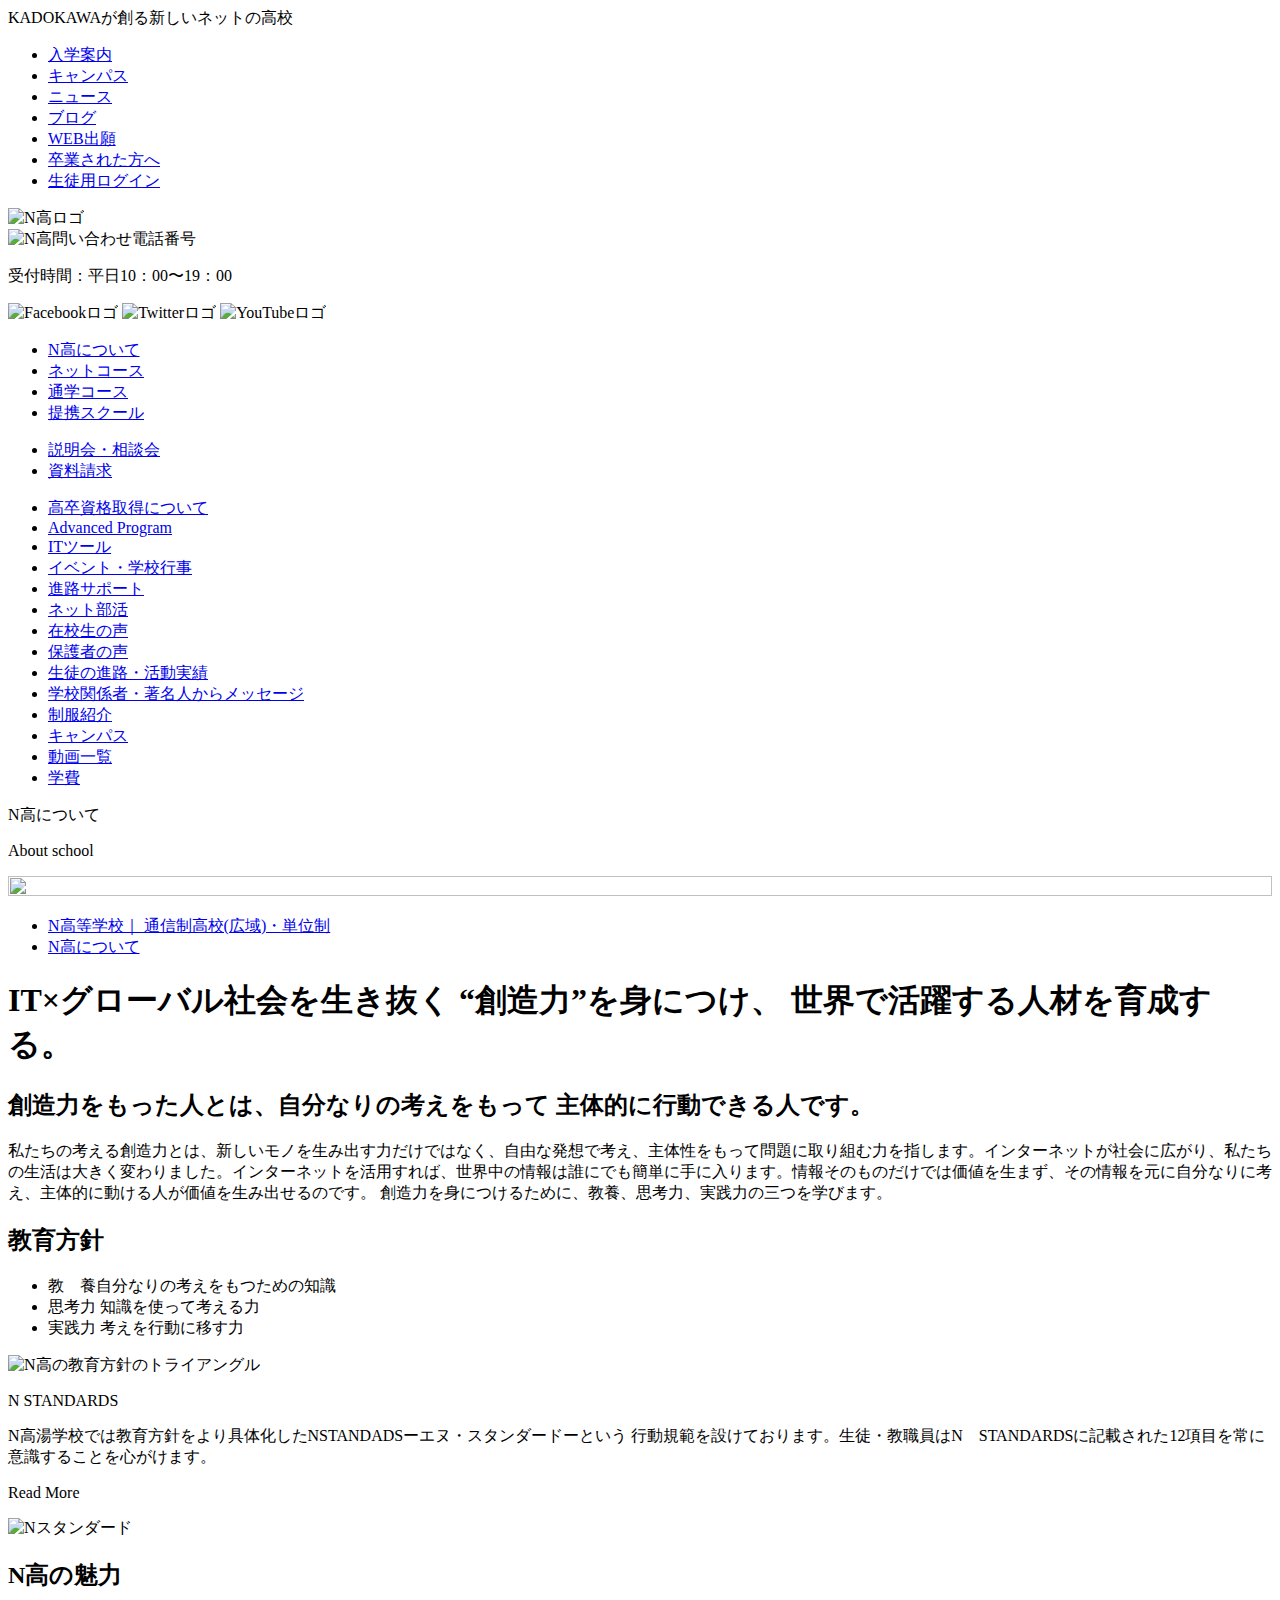
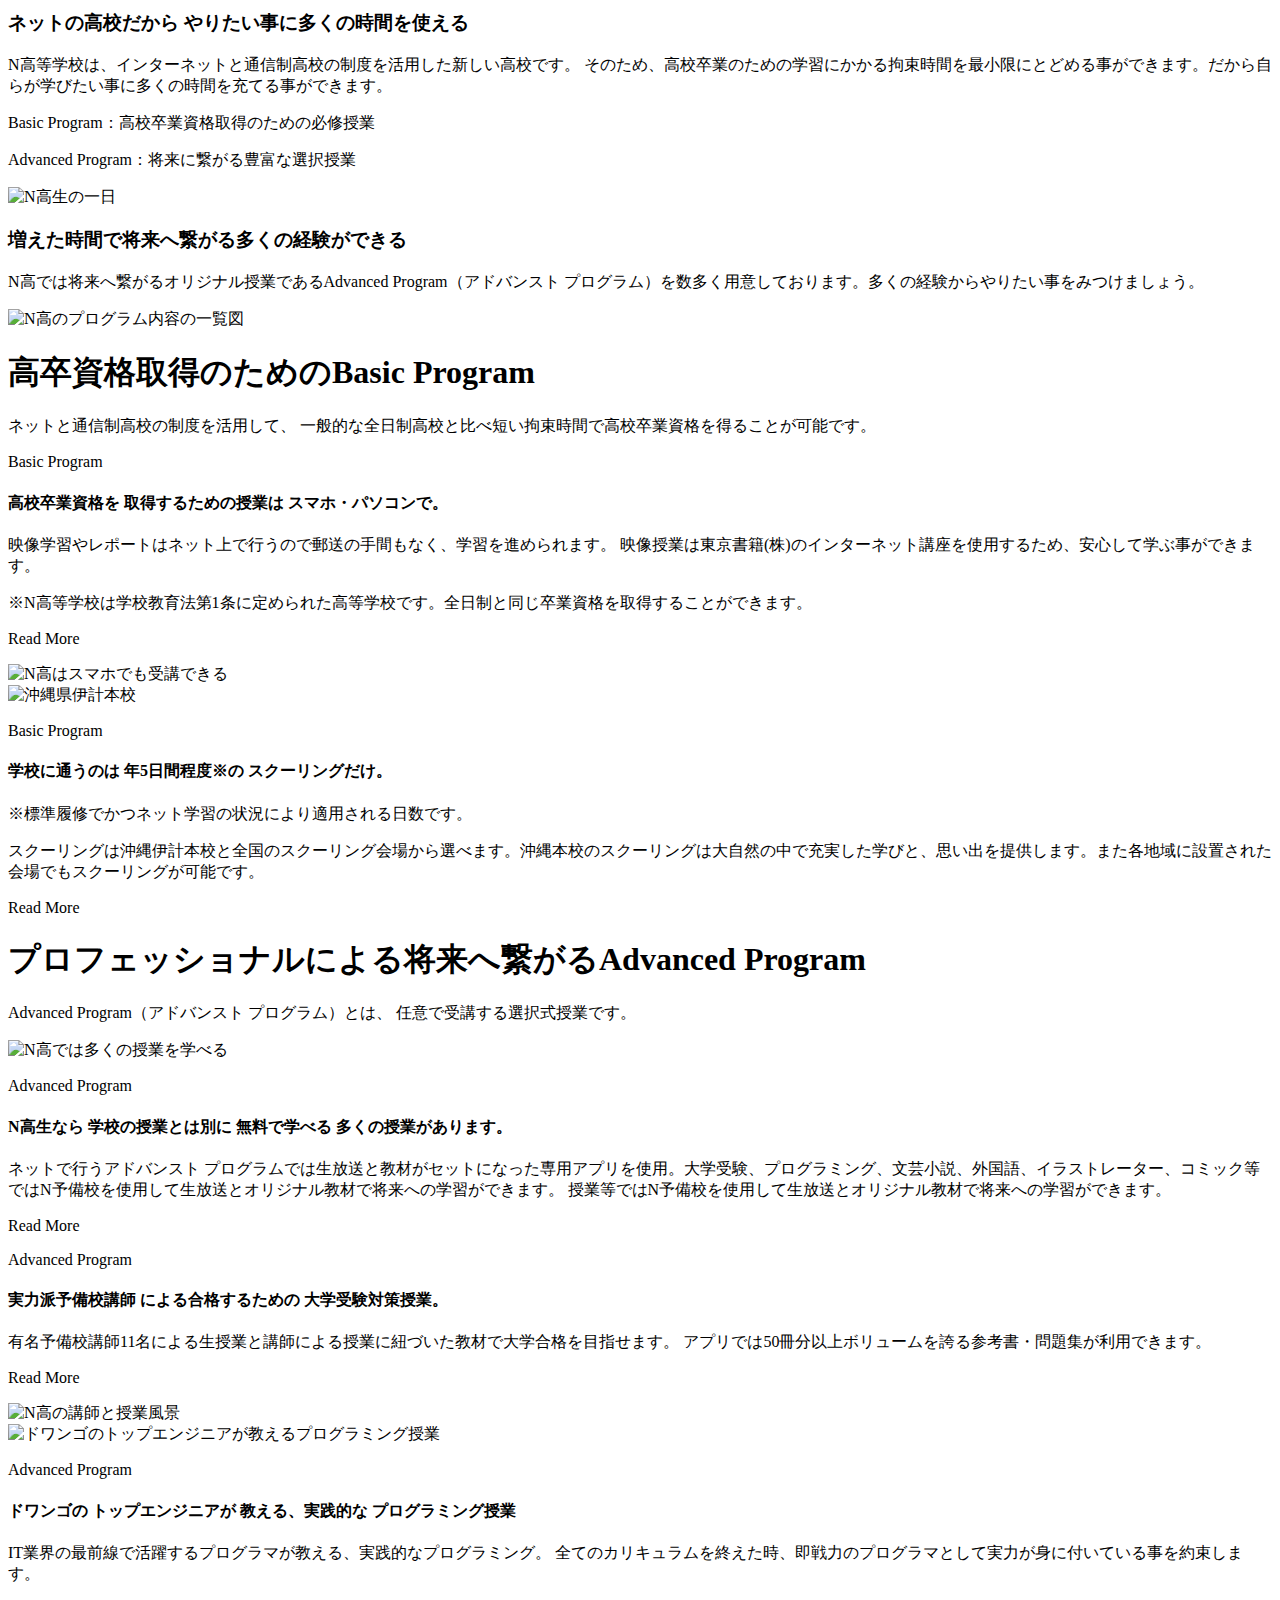
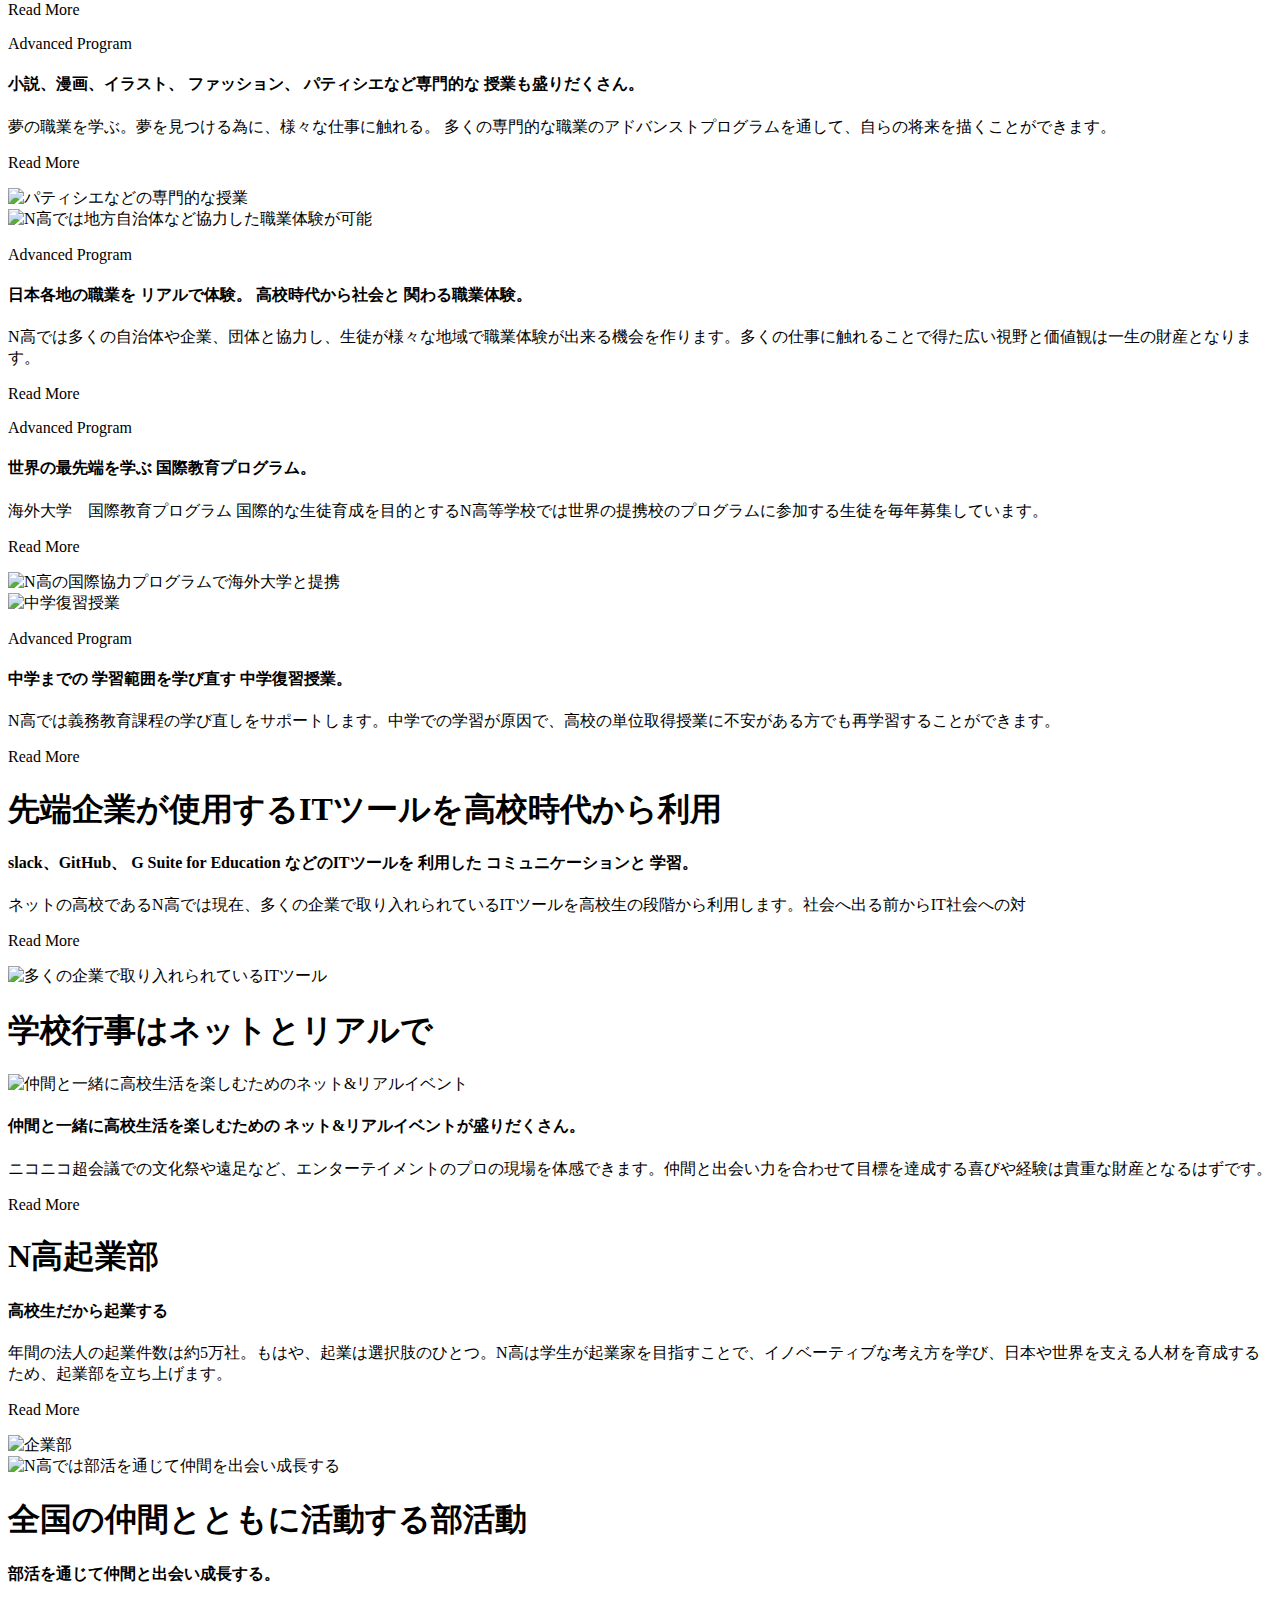
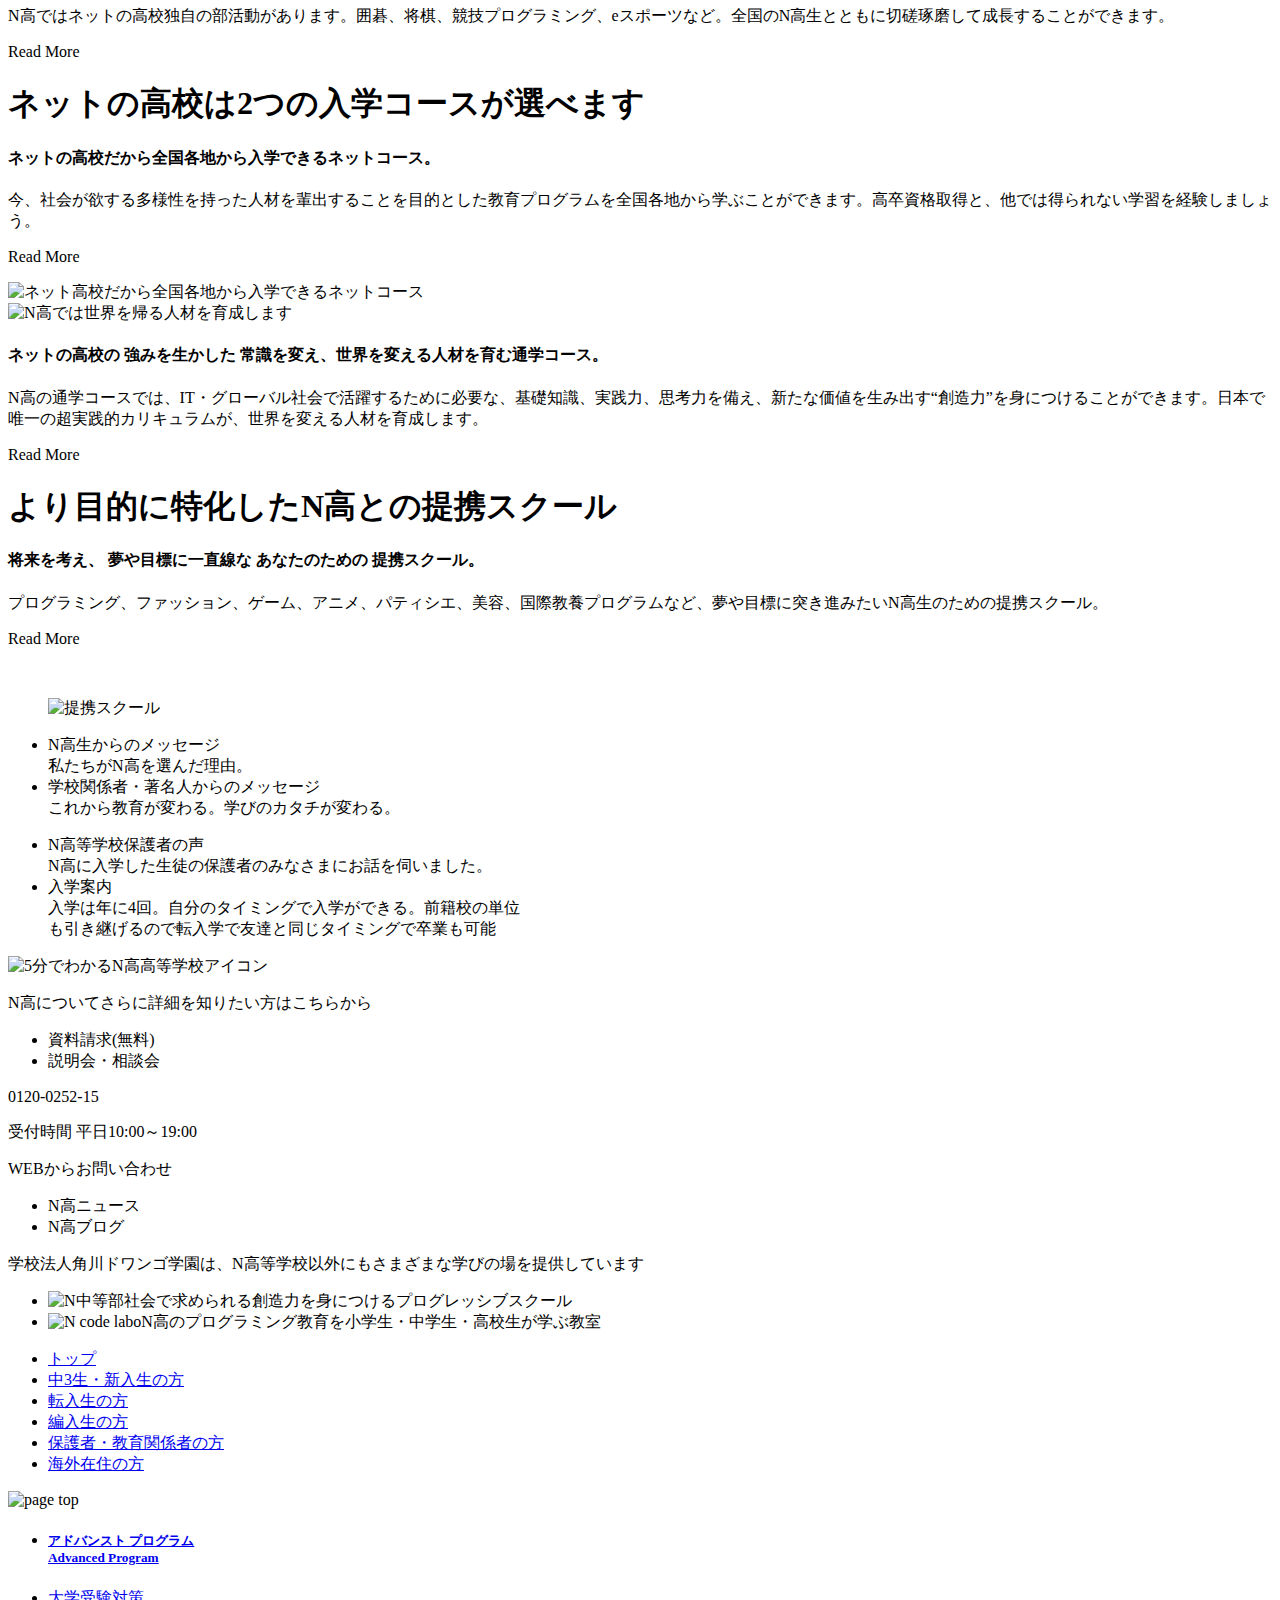
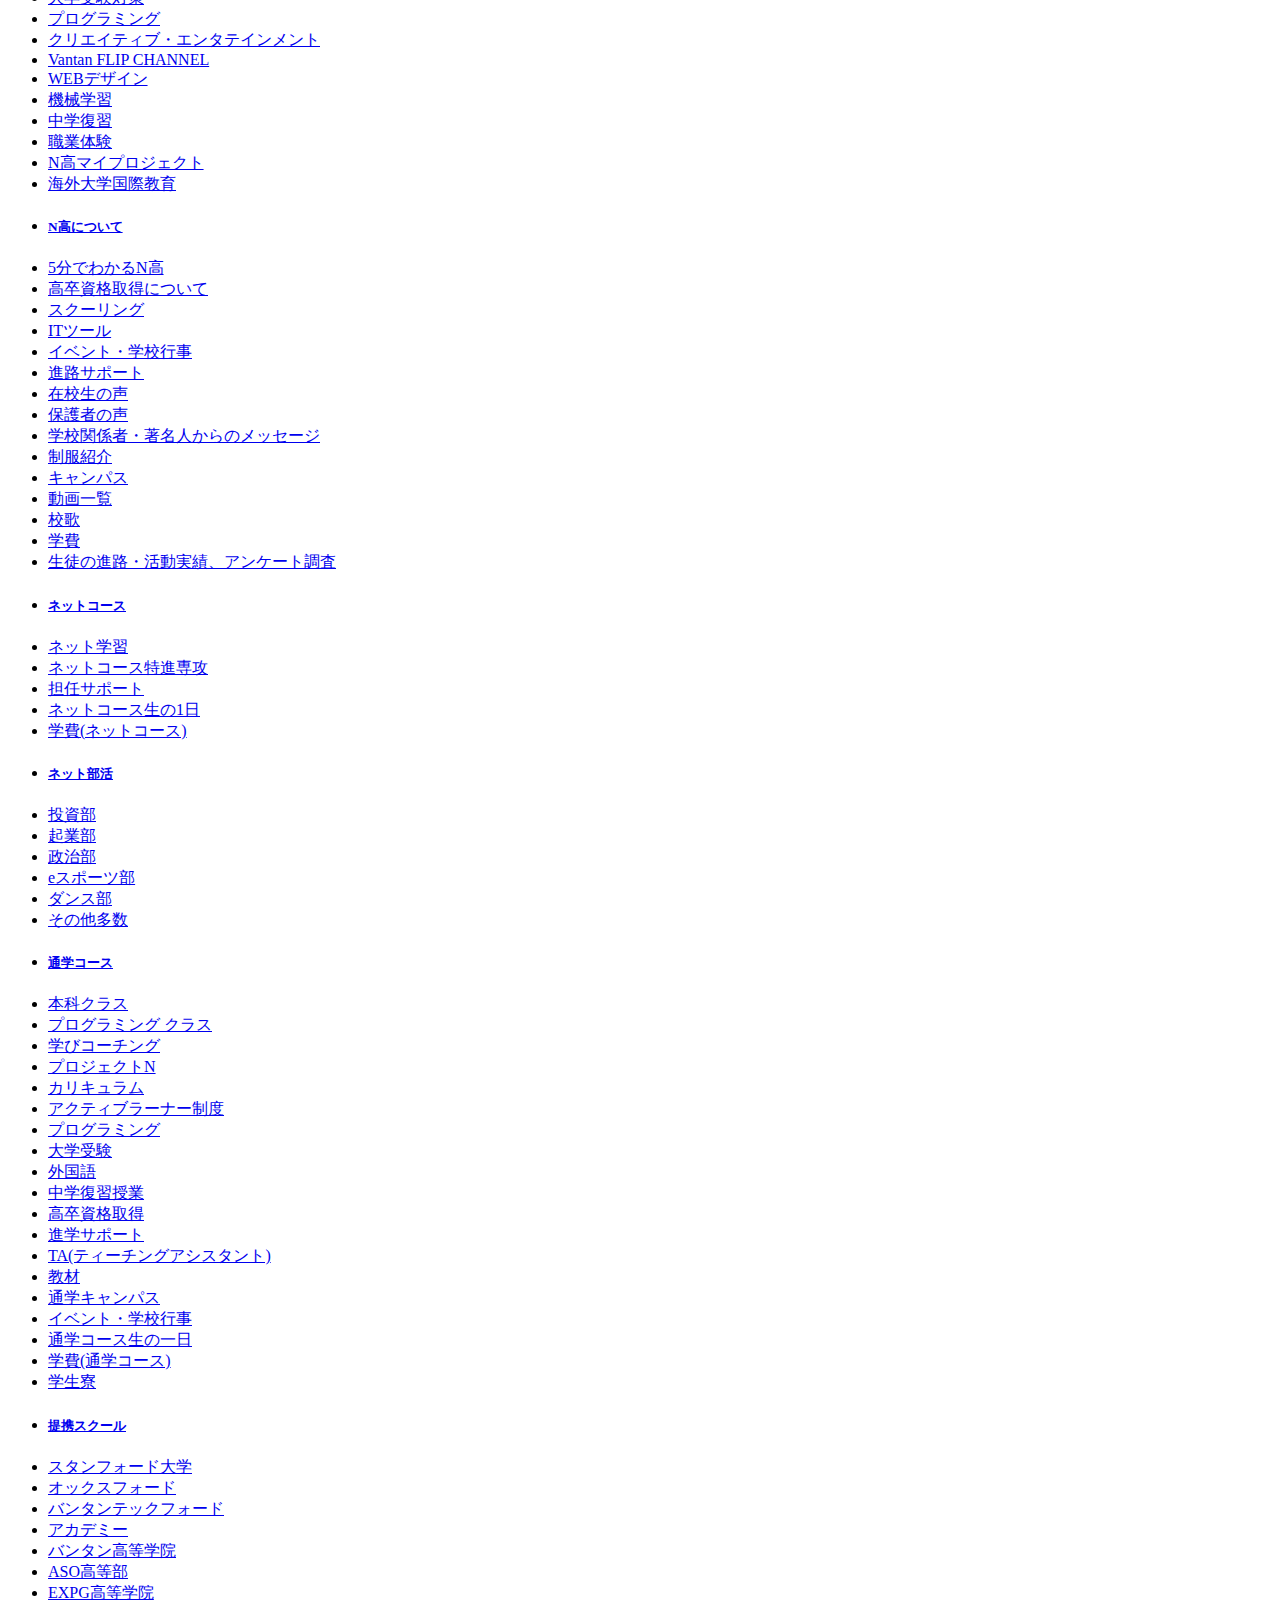
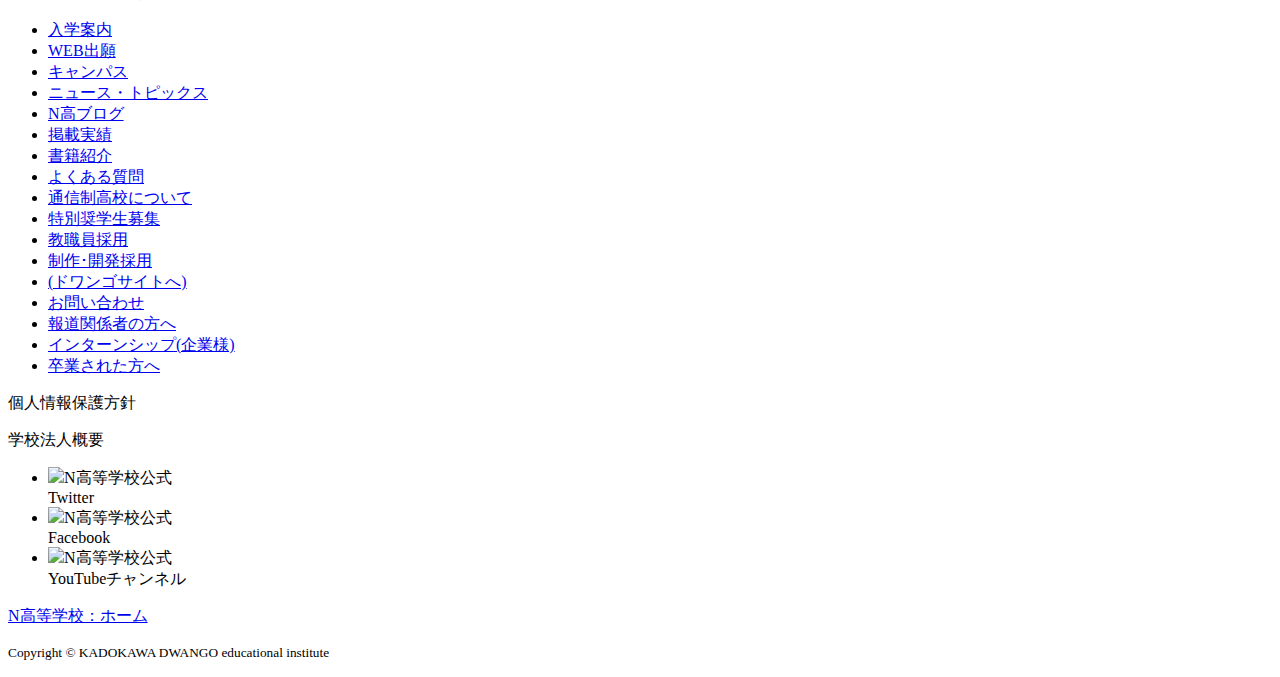
==== html-nkou/index.html @ d6be9a0b "index.htmlのコミット" ====
<!DOCTYPE html>
<html lang="ja">

<head>
    <meta charset="UTF-8">
    <meta name="viewport" content="width=device-width, initial-scale=1.0">
    <link rel="stylesheet" href="nkou.css">
    <title>N高について｜N高等学校（通信制高校 広域・単位制）</title>
    <!--description -->
    <meta name="description" content="学校法人角川ドワンゴ学園N高等学校（N高）についての公式ホームページです。N高についての説明やかくコース内容についての情報が掲載されています">
    <!--keywords-->
    <meta name="keywords" content="N高等学校（N高）,ネットコース,通学コースs">
    <!--OGP-->
    <meta property="og:type" content="website">
    <meta property="og:title" content="N高について｜N高等学校（通信制高校 広域・単位制）">
    <meta property="og:url" content="https://nnn.ed.jp/about/">
    <meta property="og:description" content="N高等学校についての公式ホームページ。各コースの概要や資料請求などができます。">
    <meta property="image" content="＃">
    <!--ここは講師の肩にどこのURLかの確認必須-->

</head>

<body>

    <header>
        <div id="globalnavi">
            <nav>
                <div>KADOKAWAが創る新しいネットの高校</div>
                <ul>
                    <li><a href="#">入学案内</a></li>
                    <li><a href="#">キャンパス</a></li>
                    <li><a href="#">ニュース</a></li>
                    <li><a href="#">ブログ</a></li>
                    <li><a href="#">WEB出願</a></li>
                    <li><a href="#">卒業された方へ</a></li>
                    <li><a href="#">生徒用ログイン</a></li>
                </ul>
            </nav>
        </div>


        <!--グロナビ下の2列目のブロック-->
        <div id="header-logo-block">
            <!--N高ロゴ掲載-->
            <div>
                <img src="images/nkou-logo.png" alt="N高ロゴ" 　aria-hidden="true" width="15%" height="15%">
            </div>
            <!--N高電話番号掲載-->
            <div>
                <img src="images/tel-number.png" alt="N高問い合わせ電話番号">
                <p>受付時間：平日10：00〜19：00</p>
            </div>

            <!--電話番号横のSNSマーク掲載-->
            <div>
                <img src="images/header_facebook.png" alt="Facebookロゴ">
                <img src="images/header_twitter.png" alt="Twitterロゴ">
                <img src="images/header_youyube.png" alt="YouTubeロゴ">
            </div>
        </div>

        <!--3列目の資料請求までのブロッック-->
        <div id="heder-course-block">
            <div>
                <nav>
                    <ul>
                        <li><a href="#">N高について</a></li>
                        <li><a href="#">ネットコース</a></li>
                        <li><a href="#">通学コース</a></li>
                        <li><a href="#">提携スクール</a></li>
                    </ul>
                </nav>
            </div>

            <div id="info-sesstion">
                <ul>
                    <li><a href="#">説明会・相談会</a></li>
                    <li><a href="#">資料請求</a></li>
                </ul>
            </div>

        </div>

        <div id="about-nkou-school">
            <nav>
                <ul>
                    <li><a href="#">高卒資格取得について</a></li>
                    <li><a href="#">Advanced Program</a></li>
                    <li><a href="#">ITツール</a></li>
                    <li><a href="#">イベント・学校行事</a></li>
                    <li><a href="#">進路サポート</a></li>
                    <li><a href="#">ネット部活</a></li>
                    <li><a href="#">在校生の声</a></li>
                    <li><a href="#">保護者の声</a></li>
                    <li><a href="#">生徒の進路・活動実績</a></li>
                    <li><a href="#">学校関係者・著名人からメッセージ</a></li>
                    <li><a href="#">制服紹介</a></li>
                    <li><a href="#">キャンパス</a></li>
                    <li><a href="#">動画一覧</a></li>
                    <li><a href="#">学費</a></li>
                </ul>
            </nav>
        </div>

        <!-- TOP画面の写真と白文字の部分-->
        <div id="maincover">
            <div id="miancover-font">
                <p class="about-nkou-font">N高について</p>
                <p>About school</p>
            </div>
            <div id="top-img">
                <img src="images/mainimage.jpg" aria-hidden="true" width="100%" height="100%">
            </div>
        </div>

        <!-- パンくずナビ-->
        <nav id="sub-navi">
            <ul>
                <li><a href="#">N高等学校｜ 通信制高校(広域)・単位制</a></li>
                <li><a href="#">N高について</a></li>
            </ul>
        </nav>

    </header>

    <!--ここからメインコンテンツの開始-->
    <main>
        <!--top画下のはじめの文章ブロック-->
        <div　id="first-content">
            <section>
                <h1>
                    IT×グローバル社会を生き抜く
                    “創造力”を身につけ、
                    世界で活躍する人材を育成する。
                </h1>
            </section>

            <section>
                <h2>創造力をもった人とは、自分なりの考えをもって
                    主体的に行動できる人です。</h2>
            </section>

            <section>
                <p>私たちの考える創造力とは、新しいモノを生み出す力だけではなく、自由な発想で考え、主体性をもって問題に取り組む力を指します。インターネットが社会に広がり、私たちの生活は大きく変わりました。インターネットを活用すれば、世界中の情報は誰にでも簡単に手に入ります。情報そのものだけでは価値を生まず、その情報を元に自分なりに考え、主体的に動ける人が価値を生み出せるのです。
                    創造力を身につけるために、教養、思考力、実践力の三つを学びます。</p>
            </section>
        </div>

        <div id="three-skils">
            <section>
                <h2>教育方針</h2>
                <ul>
                    <li>教　養自分なりの考えをもつための知識</li>
                    <li>思考力 知識を使って考える力</li>
                    <li>実践力 考えを行動に移す力</li>
                </ul>
                <img src="images/triangle.png" aria-hidden="true" alt="N高の教育方針のトライアングル">
                <!--img 三角形のグラフ-->
            </section>

            <!--グレーの四角形の部分-->

            <div>
                <section>
                    <p>N STANDARDS</p>
                    <p>N高湯学校では教育方針をより具体化したNSTANDADSーエヌ・スタンダードーという
                        行動規範を設けております。生徒・教職員はN　STANDARDSに記載された12項目を常に意識することを心がけます。
                    </p>
                    <p class="read-more">Read More</p>
                </section>

                <div>
                    <img src="images/n-standard_card.jpg" aria-hidden="true" alt="Nスタンダード">
                </div>
            </div>

            <section>
                <h2>N高の魅力</h2>
                <h3>ネットの高校だから
                    やりたい事に多くの時間を使える</h3>
                <p>N高等学校は、インターネットと通信制高校の制度を活用した新しい高校です。
                    そのため、高校卒業のための学習にかかる拘束時間を最小限にとどめる事ができます。だから自らが学びたい事に多くの時間を充てる事ができます。</p>
                <!--小さい注釈的な部分↓-->
                <p>Basic Program：高校卒業資格取得のための必修授業</p>
                <p>Advanced Program：将来に繋がる豊富な選択授業</p>
                <img src=" images/day-cycle.png" aria-hidden="true" alt="N高生の一日">
            </section>


            <section>
                <h3>増えた時間で将来へ繋がる多くの経験ができる</h3>
                <p>N高では将来へ繋がるオリジナル授業であるAdvanced Program（アドバンスト プログラム）を数多く用意しております。多くの経験からやりたい事をみつけましょう。</p>
                <img src="images/experience.png" aria-hidden="true" alt="N高のプログラム内容の一覧図">
            </section>

        </div>

        <!--ここから背景グレーに変更するページ↓-->
        <div id="basic-program">
            <section>
                <h1>高卒資格取得のためのBasic Program</h1>
                <p>ネットと通信制高校の制度を活用して、
                    一般的な全日制高校と比べ短い拘束時間で高校卒業資格を得ることが可能です。</p>
            </section>

            <!--写真と隣に文字と黒のベーシックプログラムの記載項目-->

            <section>
                <p class="program-title">Basic Program</p>
                <h4>高校卒業資格を
                    取得するための授業は
                    スマホ・パソコンで。</h4>
                <p>映像学習やレポートはネット上で行うので郵送の手間もなく、学習を進められます。
                    映像授業は東京書籍(株)のインターネット講座を使用するため、安心して学ぶ事ができます。</p>
                <p>※N高等学校は学校教育法第1条に定められた高等学校です。全日制と同じ卒業資格を取得することができます。</p>
                <p class="read-more">Read More</p>
                <img src="images/img03_01.jpg" aria-hidden="true" alt="N高はスマホでも受講できる">
            </section>

            <section>
                <img src="images/img03_02.jpg" aria-hidden="true" alt="沖縄県伊計本校">
                <p class="program-title">Basic Program</p>
                <h4>学校に通うのは
                    年5日間程度※の
                    スクーリングだけ。</h4>
                <p>※標準履修でかつネット学習の状況により適用される日数です。</p>
                <p>スクーリングは沖縄伊計本校と全国のスクーリング会場から選べます。沖縄本校のスクーリングは大自然の中で充実した学びと、思い出を提供します。また各地域に設置された会場でもスクーリングが可能です。
                </p>
                <p class="read-more">Read More</p>
            </section>

        </div>

        <!--ここから背景画像がまた白に変化するページになる-->
        <div id="advanced-program">
            <section>
                <h1>プロフェッショナルによる将来へ繋がるAdvanced Program</h1>
                <p>Advanced Program（アドバンスト プログラム）とは、
                    任意で受講する選択式授業です。</p>
            </section>

            <section>
                <img src="images/about_img04_01.jpg" aria-hidden="true" alt="N高では多くの授業を学べる">
                <p class="program-title">Advanced Program</p>
                <h4>N高生なら
                    学校の授業とは別に
                    無料で学べる
                    多くの授業があります。</h4>
                <p>ネットで行うアドバンスト
                    プログラムでは生放送と教材がセットになった専用アプリを使用。大学受験、プログラミング、文芸小説、外国語、イラストレーター、コミック等ではN予備校を使用して生放送とオリジナル教材で将来への学習ができます。
                    授業等ではN予備校を使用して生放送とオリジナル教材で将来への学習ができます。</p>
                <p class="read-more">Read More</p>
            </section>


            <section>
                <p class="program-title">Advanced Program</p>
                <h4>実力派予備校講師
                    による合格するための
                    大学受験対策授業。</h4>
                <p>有名予備校講師11名による生授業と講師による授業に紐づいた教材で大学合格を目指せます。
                    アプリでは50冊分以上ボリュームを誇る参考書・問題集が利用できます。</p>
                <p class="read-more">Read More</p>
                <img src="images/about_img04_02.jpg" aria-hidden="true" alt="N高の講師と授業風景">
            </section>


            <section>
                <img src="images/about_img04_03.jpg" aria-hidden="true" alt="ドワンゴのトップエンジニアが教えるプログラミング授業">
                <p class="program-title">Advanced Program</p>
                <h4>ドワンゴの
                    トップエンジニアが
                    教える、実践的な
                    プログラミング授業</h4>
                <p>IT業界の最前線で活躍するプログラマが教える、実践的なプログラミング。
                    全てのカリキュラムを終えた時、即戦力のプログラマとして実力が身に付いている事を約束します。</p>
                <p class="read-more">Read More</p>
            </section>

            <section>
                <p class="program-title">Advanced Program</p>
                <h4>小説、漫画、イラスト、
                    ファッション、
                    パティシエなど専門的な
                    授業も盛りだくさん。</h4>
                <p>夢の職業を学ぶ。夢を見つける為に、様々な仕事に触れる。
                    多くの専門的な職業のアドバンストプログラムを通して、自らの将来を描くことができます。</p>
                <p class="read-more">Read More</p>
                <img src="images/about_img04_04.jpg" aria-hidden="true" alt="パティシエなどの専門的な授業">
            </section>

            <section>
                <img src="images/about_img04_05.jpg" aria-hidden="true" alt="N高では地方自治体など協力した職業体験が可能">
                <p class="program-title">Advanced Program</p>
                <h4>日本各地の職業を
                    リアルで体験。
                    高校時代から社会と
                    関わる職業体験。</h4>
                <p>N高では多くの自治体や企業、団体と協力し、生徒が様々な地域で職業体験が出来る機会を作ります。多くの仕事に触れることで得た広い視野と価値観は一生の財産となります。</p>
                <p class="read-more">Read More</p>
            </section>

            <section>
                <p class="program-title">Advanced Program</p>
                <h4>世界の最先端を学ぶ
                    国際教育プログラム。</h4>
                <p>海外大学　国際教育プログラム
                    国際的な生徒育成を目的とするN高等学校では世界の提携校のプログラムに参加する生徒を毎年募集しています。</p>
                <p class="read-more">Read More</p>
                <img src="images/about_img04_06.jpg" aria-hidden="true" alt="N高の国際協力プログラムで海外大学と提携">
            </section>

            <section>
                <img src="images/about_img04_07.jpg" aria-hidden="true" alt="中学復習授業">
                <p class="program-title">Advanced Program</p>
                <h4>中学までの
                    学習範囲を学び直す
                    中学復習授業。</h4>
                <p>N高では義務教育課程の学び直しをサポートします。中学での学習が原因で、高校の単位取得授業に不安がある方でも再学習することができます。</p>
                <p class="read-more">Read More</p>
            </section>

        </div>


        <!--スラックとかの画像が始まるページ「先端企業が利用する〜」 img05 背景色グレー-->
        <div id="other-program-nkou">
            <section>
                <h1>先端企業が使用するITツールを高校時代から利用</h1>
                <h4>slack、GitHub、
                    G Suite for Education
                    などのITツールを
                    利用した
                    コミュニケーションと
                    学習。</h4>
                <p>ネットの高校であるN高では現在、多くの企業で取り入れられているITツールを高校生の段階から利用します。社会へ出る前からIT社会への対</p>
                <p class="read-more">Read More</p>
                <img src="images/about_img05_01.jpg" aria-hidden="true" alt="多くの企業で取り入れられているITツール">
            </section>


            <!--イベントっぽいページ img06　背景色ホワイト-->
            <section>
                <h1>学校行事はネットとリアルで</h1>

                <img src="images/about_img06_01.jpg" aria-hidden="true" alt="仲間と一緒に高校生活を楽しむためのネット&リアルイベント">
                <h4>仲間と一緒に高校生活を楽しむための
                    ネット&リアルイベントが盛りだくさん。</h4>
                <p>ニコニコ超会議での文化祭や遠足など、エンターテイメントのプロの現場を体感できます。仲間と出会い力を合わせて目標を達成する喜びや経験は貴重な財産となるはずです。</p>
                <p class="read-more">Read More</p>

            </section>


            <!--起業のところ img10 背景グレー-->
            <section>
                <h1>N高起業部</h1>
                <h4>高校生だから起業する</h4>
                <p>年間の法人の起業件数は約5万社。もはや、起業は選択肢のひとつ。N高は学生が起業家を目指すことで、イノベーティブな考え方を学び、日本や世界を支える人材を育成するため、起業部を立ち上げます。
                </p>
                <p class="read-more">Read More</p>
                <img src="images/about_img10.jpg" aria-hidden="true" alt="企業部">
            </section>

            <!--部活動  背景ホワイトー-->
            <section>
                <img src="images/about_img07_01.jpg" aria-hidden="true" alt="N高では部活を通じて仲間を出会い成長する">
                <h1>全国の仲間とともに活動する部活動</h1>
                <h4>部活を通じて仲間と出会い成長する。</h4>
                <p>N高ではネットの高校独自の部活動があります。囲碁、将棋、競技プログラミング、eスポーツなど。全国のN高生とともに切磋琢磨して成長することができます。</p>
                <p class="read-more">Read More</p>
            </section>


            <!--- ここだけ2項入っている　背景グレーー-->
            <section>
                <section>
                    <h1>ネットの高校は2つの入学コースが選べます</h1>
                    <h4>ネットの高校だから全国各地から入学できるネットコース。</h4>
                    <p>今、社会が欲する多様性を持った人材を輩出することを目的とした教育プログラムを全国各地から学ぶことができます。高卒資格取得と、他では得られない学習を経験しましょう。</p>
                    <p class="read-more">Read More</p>
                    <img src="images/about_img08_01.jpg" aria-hidden="true" alt="ネット高校だから全国各地から入学できるネットコース">
                </section>

                <section>
                    <img src="images/about_img08_02.jpg" aria-hidden="true" alt="N高では世界を帰る人材を育成します">
                    <h4>ネットの高校の 強みを生かした 常識を変え、世界を変える人材を育む通学コース。</h4>
                    <p>N高の通学コースでは、IT・グローバル社会で活躍するために必要な、基礎知識、実践力、思考力を備え、新たな価値を生み出す“創造力”を身につけることができます。日本で唯一の超実践的カリキュラムが、世界を変える人材を育成します。
                    </p>
                    <p class="read-more">Read More</p>
                </section>
            </section>

            <!-- 機関系の画像がいっぱいある部分-->
            <section>
                <h1>より目的に特化したN高との提携スクール</h1>
                <h4>将来を考え、 夢や目標に一直線な あなたのための 提携スクール。</h4>
                <p>プログラミング、ファッション、ゲーム、アニメ、パティシエ、美容、国際教養プログラムなど、夢や目標に突き進みたいN高生のための提携スクール。</p>
                <p class="read-more">Read More</p>
                <img src="images/about_img09_04.jpg" alt="">
            </section>

        </div>

        <!--N高って？の画像の部分(先端企業とはここで別になる）-->
        <figure>
            <img src="images/about_nkou-banner.jpg" aria-hidden="true" alt="提携スクール">
        </figure>

        <!--4つのBOXのところ 背景グレー　-->

        <div id="person-message">
            <ul>
                <li>N高生からのメッセージ<br>私たちがN高を選んだ理由。</li>
                <li>学校関係者・著名人からのメッセージ<br> これから教育が変わる。学びのカタチが変わる。</li>
            </ul>
            <ul>
                <li>N高等学校保護者の声<br> N高に入学した生徒の保護者のみなさまにお話を伺いました。</li>
                <li>入学案内<br> 入学は年に4回。自分のタイミングで入学ができる。前籍校の単位<br> も引き継げるので転入学で友達と同じタイミングで卒業も可能</li>
            </ul>
        </div>


        <!--黒いN高のところ（背景黒色に文字白色のやつ）-->
        <div id="more-detail">
            <img src="images/blocl.nkou.bg01.png" alt="5分でわかるN高高等学校アイコン">

            <p>N高についてさらに詳細を知りたい方はこちらから</p>
            <ul>
                <li>資料請求(無料)</li>
                <li>説明会・相談会</li>
            </ul>

            <!--電話番号白文字のところ（TELマークは後ほど確認）-->
            <div>
                <p>0120-0252-15</p>
                <p>受付時間 平日10:00～19:00</p>
            </div>

            <div>
                <p>WEBからお問い合わせ</p>
            </div>
        </div>

        <!--2つBOXのところ-->
        <div id="nkou-two-box">
            <ul>
                <li>N高ニュース</li>
                <li>N高ブログ </li>
            </ul>
        </div>

        <!--ここはグレー罫線で少し区切りがある-->
        <div id="dowango-other-content">
            <p>学校法人角川ドワンゴ学園は、N高等学校以外にもさまざまな学びの場を提供しています</p>
            <ul>
                <li><a><img src="images/footer05_Njr.png" aria-hidden="true" alt="N中等部"></a>社会で求められる創造力を身につけるプログレッシブスクール
                </li>
                <li><a><img src="images/footer05_nlabo.png" aria-hidden="true"
                            alt="N code labo"></a>N高のプログラミング教育を小学生・中学生・高校生が学ぶ教室</li>
            </ul>
        </div>

    </main>



    <!--footerのところの上のナビの部分-->
    <footer>
        <div id="fotter-nav">
            <nav>
                <ul>
                    <li><a href="#">トップ</a></li>
                    <li><a href="#">中3生・新入生の方</a></li>
                    <li><a href="#">転入生の方</a></li>
                    <li><a href="#"> 編入生の方</a></li>
                    <li><a href="#">保護者・教育関係者の方</a></li>
                    <li><a href="#">海外在住の方</a></li>
                </ul>
            </nav>
        </div>

        <!--page topに戻るの丸いグレーの部分-->
        <div>
            <img src="images/footer_page_top-icon.png" aria-hidden="true" alt="page top">
        </div>


        <!--リストの網羅エリア-->

        <!--<a href="#">見出しになる↑-->
        <ul>
            <li>
                <h5><a href="#">アドバンスト プログラム<br> Advanced Program</a></h5>
            </li>
            <li><a href="#">大学受験対策</a></li>
            <li><a href="#">プログラミング</a></li>
            <li><a href="#">クリエイティブ・エンタテインメント</a></li>
            <li><a href="#">Vantan FLIP CHANNEL</a></li>
            <li><a href="#">WEBデザイン</a></li>
            <li><a href="#">機械学習</a></li>
            <li><a href="#">中学復習</a></li>
            <li><a href="#">職業体験</a></li>
            <li><a href="#"> N高マイプロジェクト</a></li>
            <li><a href="#">海外大学国際教育</a></li>
        </ul>



        <!--見出しになる↑-->
        <ul>
            <li>
                <h5><a href="#">N高について</a></h5>
            </li>
            <li><a href="#">5分でわかるN高</a></li>
            <li><a href="#">高卒資格取得について</a></li>
            <li><a href="#">スクーリング</a></li>
            <li><a href="#">ITツール</a></li>
            <li><a href="#">イベント・学校行事</a></li>
            <li><a href="#">進路サポート</a></li>
            <li><a href="#">在校生の声</a></li>
            <li><a href="#">保護者の声</a></li>
            <li><a href="#">学校関係者・著名人からのメッセージ</a></li>
            <li><a href="#">制服紹介</a></li>
            <li><a href="#">キャンパス</a></li>
            <li><a href="#">動画一覧</a></li>
            <li><a href="#">校歌</a></li>
            <li><a href="#">学費</a></li>
            <li><a href="#">生徒の進路・活動実績、アンケート調査</a></li>
        </ul>




        <!--見出しになる↑-->
        <ul>
            <li>
                <h5><a href="#">ネットコース</a></h5>
            </li>
            <li><a href="#">ネット学習</a></li>
            <li><a href="#">ネットコース特進専攻</a></li>
            <li><a href="#">担任サポート</a></li>
            <li><a href="#">ネットコース生の1日</a></li>
            <li><a href="#">学費(ネットコース)</a></li>
        </ul>



        <!--見出しになる⤴︎-->
        <ul>
            <li>
                <h5><a href="#">ネット部活</a></h5>
            </li>
            <li><a href="#">投資部</a></li>
            <li><a href="#">起業部</a></li>
            <li><a href="#">政治部</a></li>
            <li><a href="#">eスポーツ部</a></li>
            <li><a href="#">ダンス部</a></li>
            <li><a href="#">その他多数</a></li>
        </ul>




        <!--<見出しになる↑-->
        <ul>
            <li>
                <h5><a href="#">通学コース</a></h5>
            </li>
            <li><a href="#">本科クラス</a></li>
            <li><a href="#">プログラミング クラス</a></li>
            <li><a href="#">学びコーチング</a></li>
            <li><a href="#">プロジェクトN</a></li>
            <li><a href="#">カリキュラム</a></li>
            <li><a href="#">アクティブラーナー制度</a></li>
            <li><a href="#">プログラミング</a></li>
            <li><a href="#">大学受験</a></li>
            <li><a href="#">外国語</a></li>
            <li><a href="#">中学復習授業</a></li>
            <li><a href="#">高卒資格取得</a></li>
            <li><a href="#">進学サポート</a></li>
            <li><a href="#">TA(ティーチングアシスタント)</a></li>
            <li><a href="#">教材</a></li>
            <li><a href="#">通学キャンパス</a></li>
            <li><a href="#">イベント・学校行事</a></li>
            <li><a href="#">通学コース生の一日</a></li>
            <li><a href="#">学費(通学コース)</a></li>
            <li><a href="#">学生寮</a></li>
        </ul>



        <!--見出しになる↑-->
        <ul>
            <li>
                <h5><a href="#">提携スクール</a></h5>
            </li>
            <li><a href="#">スタンフォード大学 </a></li>
            <li><a href="#">オックスフォード </a></li>
            <li><a href="#">バンタンテックフォード</a></li>
            <li><a href="#">アカデミー </a></li>
            <li><a href="#">バンタン高等学院 </a></li>
            <li><a href="#">ASO高等部</a></li>
            <li><a href="#">EXPG高等学院</a></li>
        </ul>

        <!--上記と同じ階層にしたくてul実施しているが合っているのか確認ポイント-->
        <ul>
            <li><a href="#">入学案内</a></li>
            <li><a href="#">WEB出願</a></li>
            <li><a href="#">キャンパス</a></li>
            <li><a href="#">ニュース・トピックス</a></li>
            <li><a href="#">N高ブログ</a></li>
            <li><a href="#">掲載実績</a></li>
            <li><a href="#">書籍紹介</a></li>
            <li><a href="#">よくある質問</a></li>
            <li><a href="#">通信制高校について</a></li>
            <li><a href="#">特別奨学生募集</a></li>
            <li><a href="#">教職員採用</a></li>
            <li><a href="#">制作･開発採用</a></li>
            <li><a href="#">(ドワンゴサイトへ)</a></li>
            <li><a href="#">お問い合わせ</a></li>
            <li><a href="#">報道関係者の方へ</a></li>
            <li><a href="#">インターンシップ(企業様)</a></li>
            <li><a href="#">卒業された方へ</a></li>
        </ul>



        <div id="footer-sns-line">
            <div>
                <p>個人情報保護方針</p>
                <p>学校法人概要</p>
            </div>

            <ul>
                <li><a href=""><img src="images/icon_twitter01.png"></a>N高等学校公式<br>Twitter</li>
                <li><a><img src="images/icon_facebook01.png"></a>N高等学校公式<br>Facebook</li>
                <li><a><img src="images/icon_youtube01.png"></a>N高等学校公式<br>YouTubeチャンネル</li>
            </ul>
        </div>

        <!--最後の黒した部分のところ-->
        <div id="footer-black">
            <div>
                <p><a href="#">N高等学校：ホーム</a></p>
            </div>

            <!--コピーライト-->
            <div id="copyright">
                <p><small>Copyright &copy; KADOKAWA DWANGO educational institute</small></p>
            </div>
        </div>

    </footer>
</body>

</html>
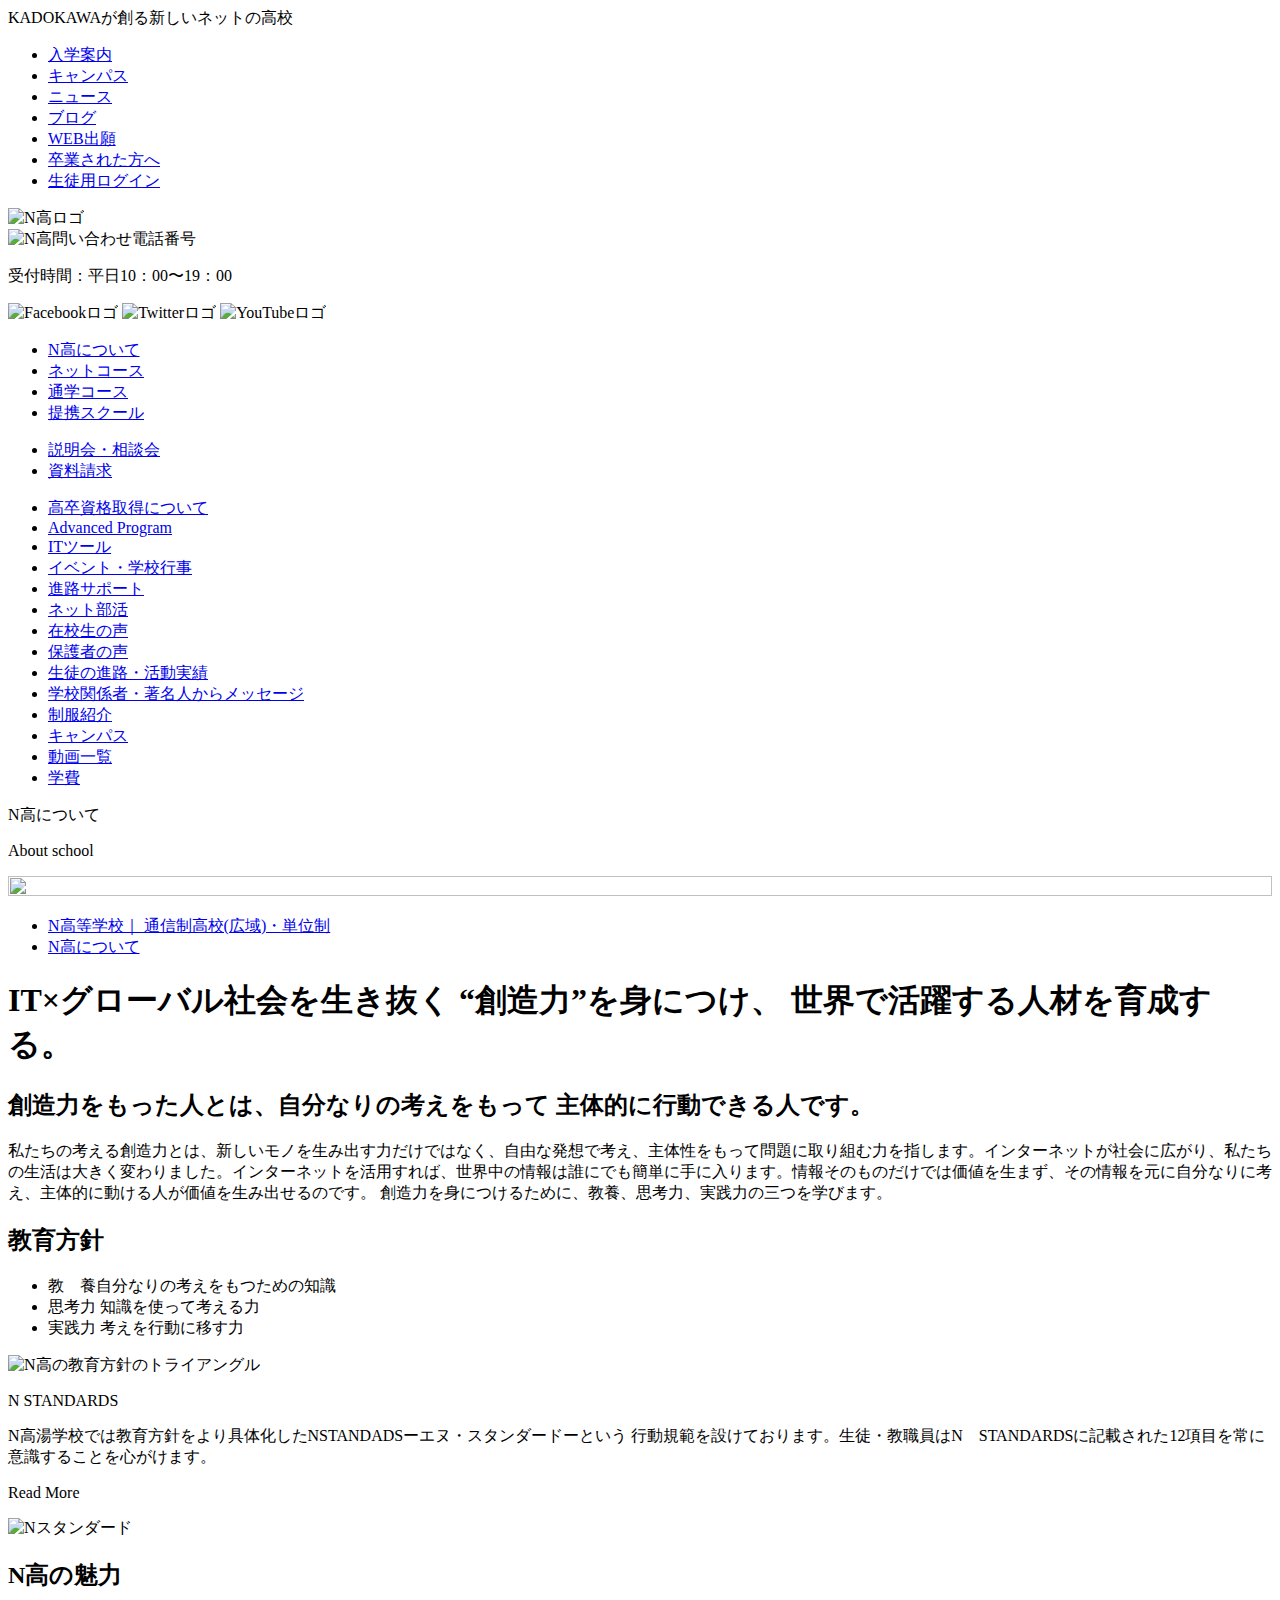
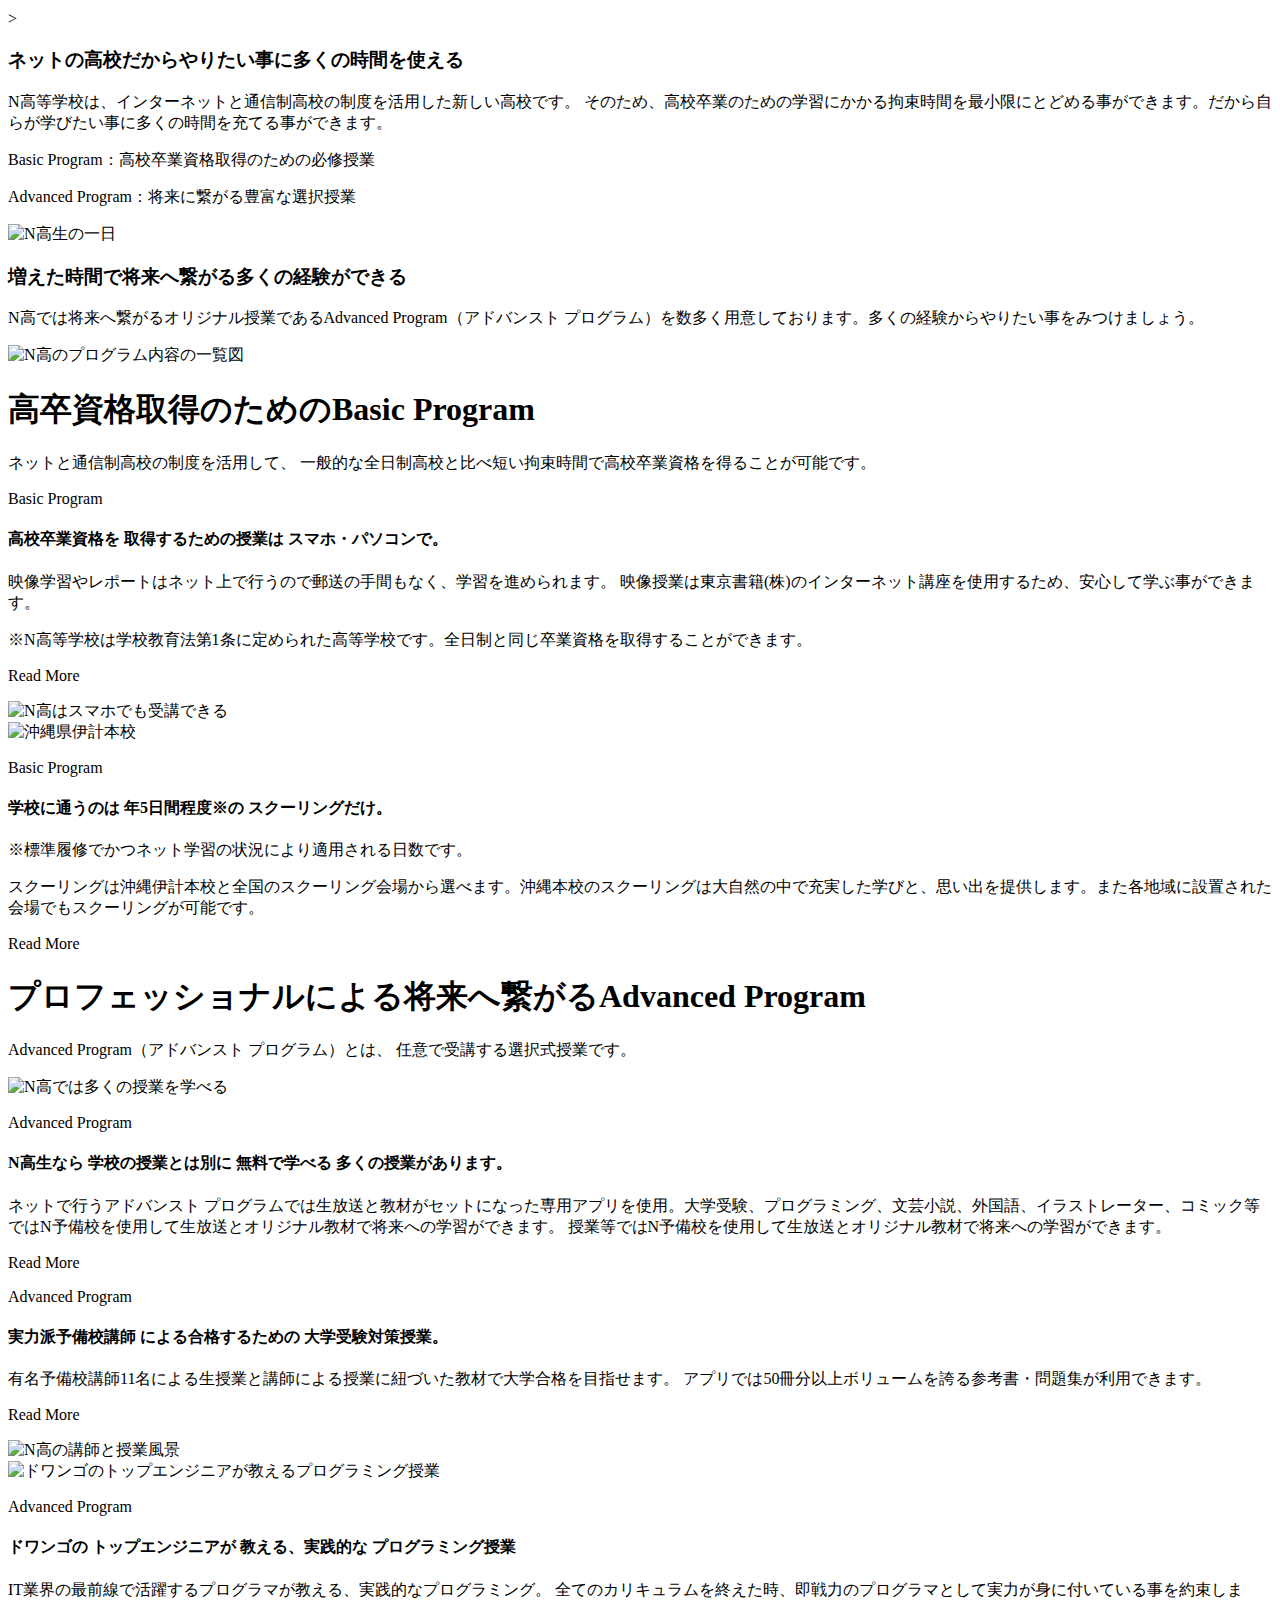
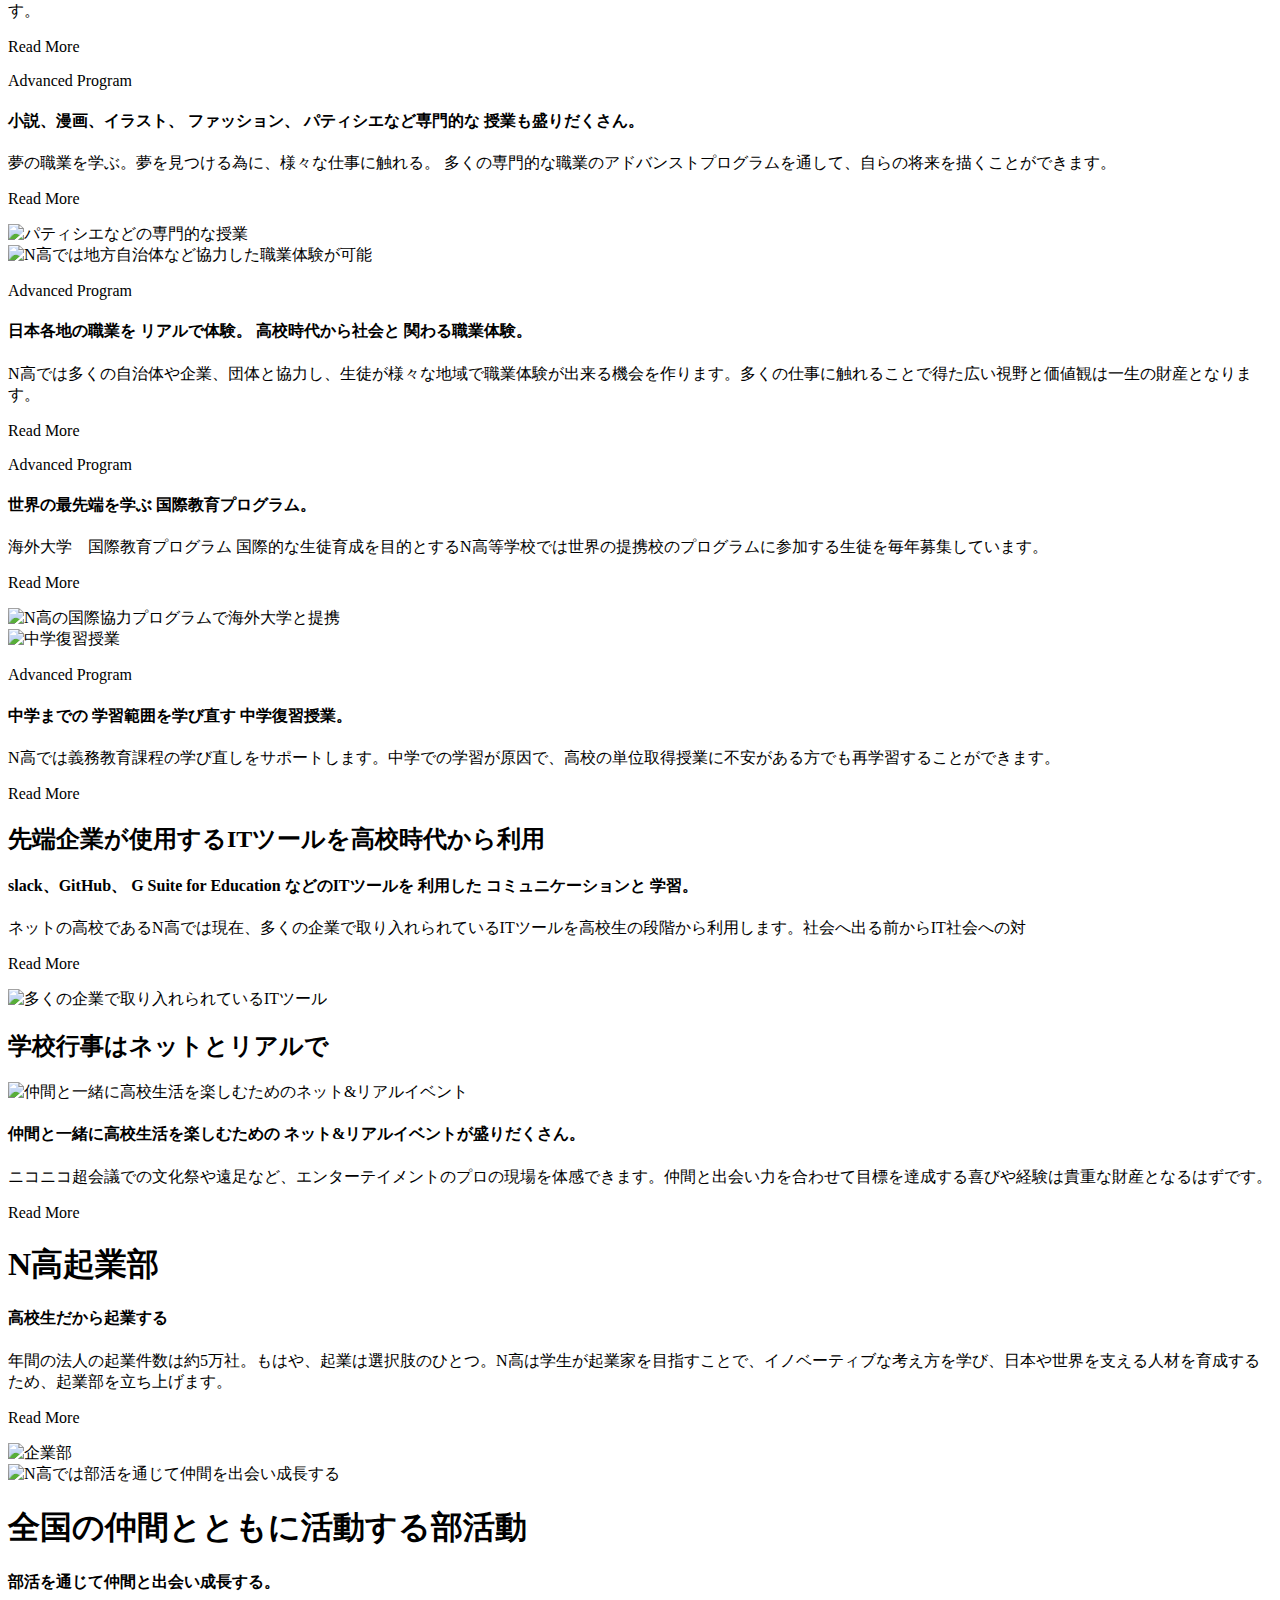
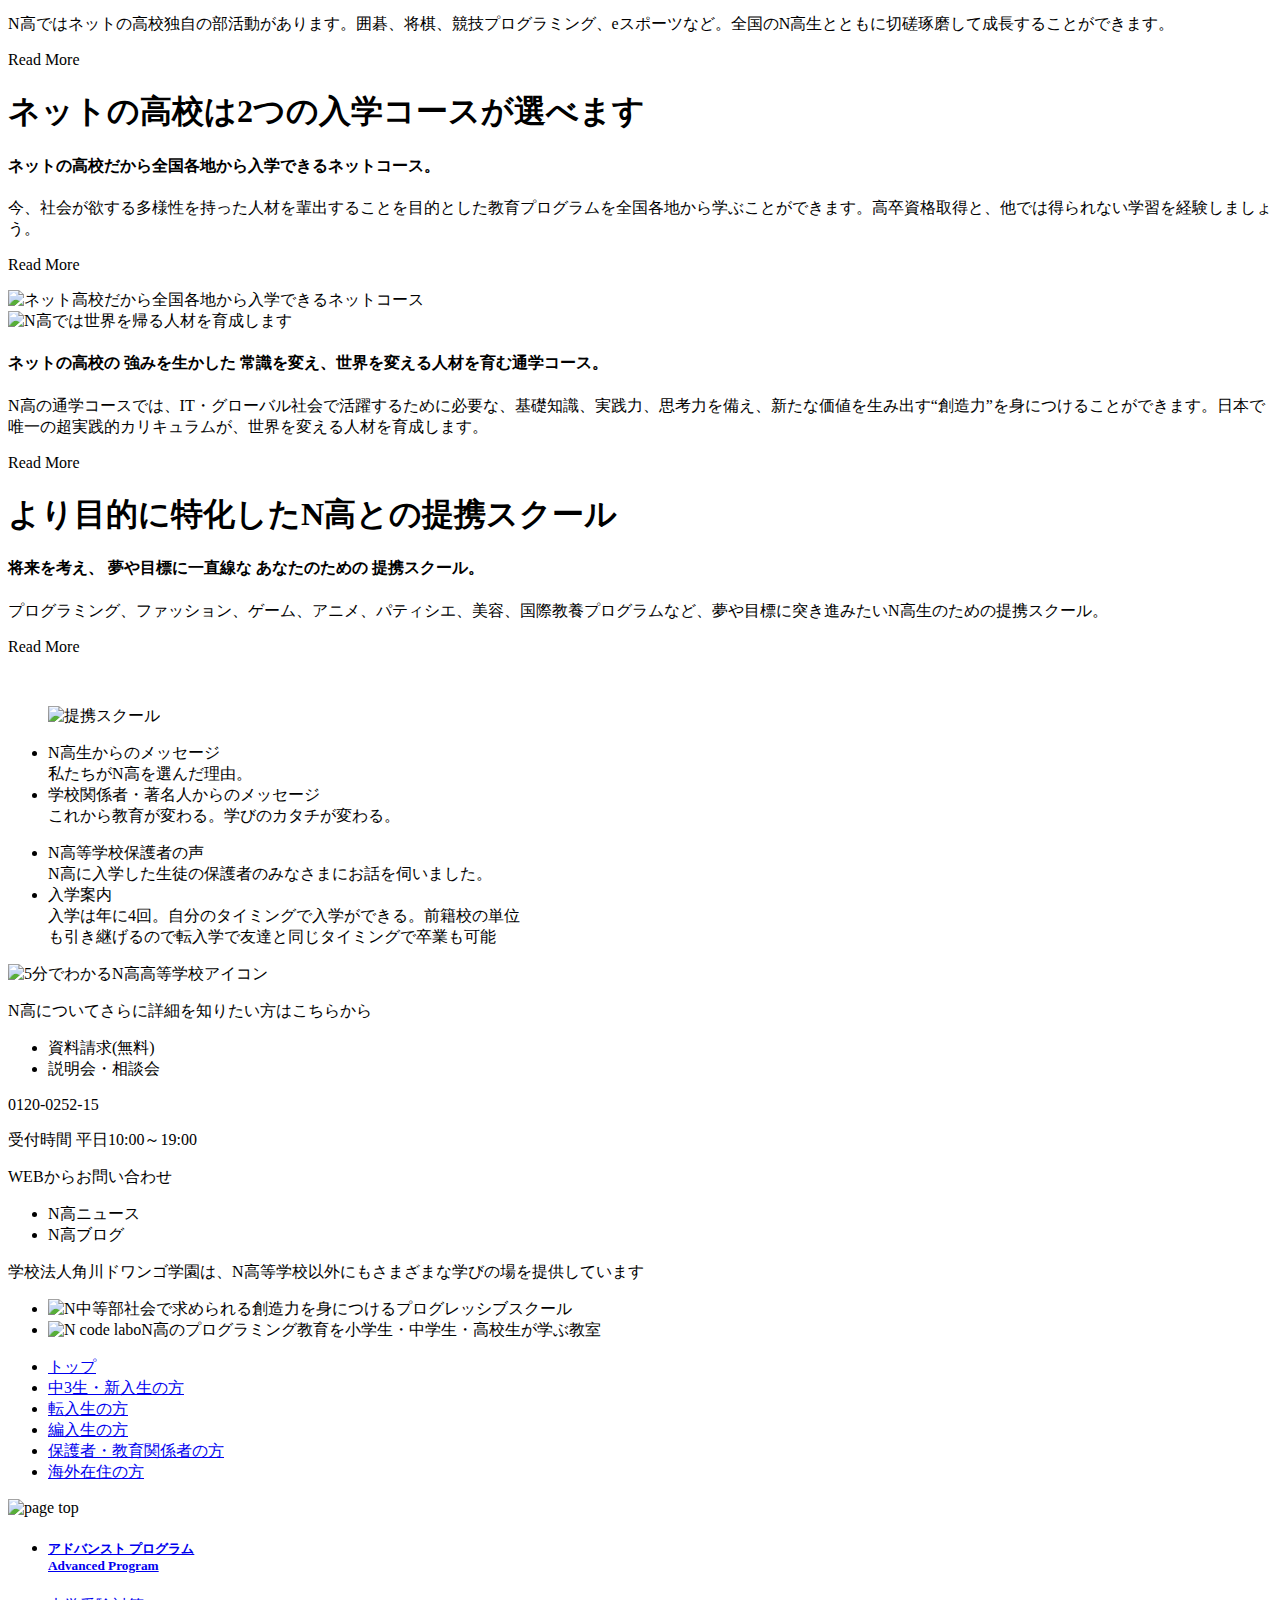
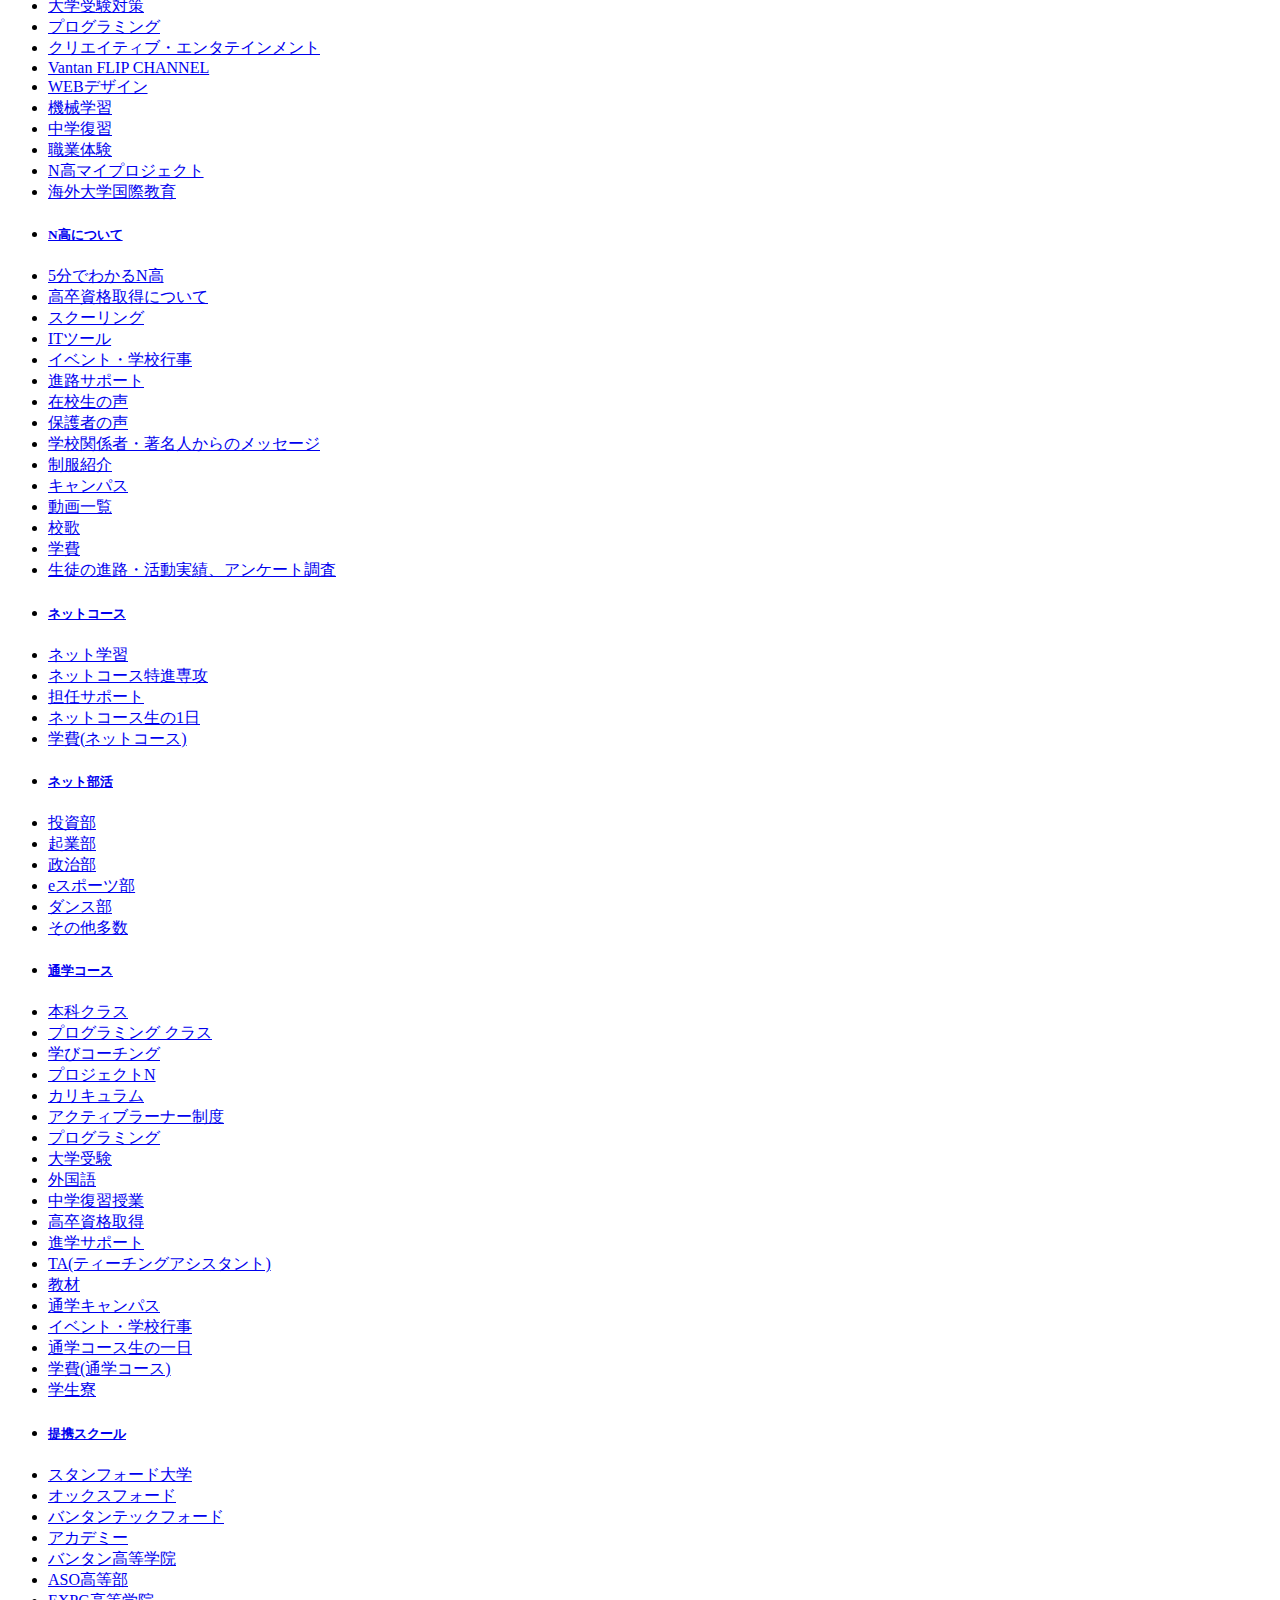
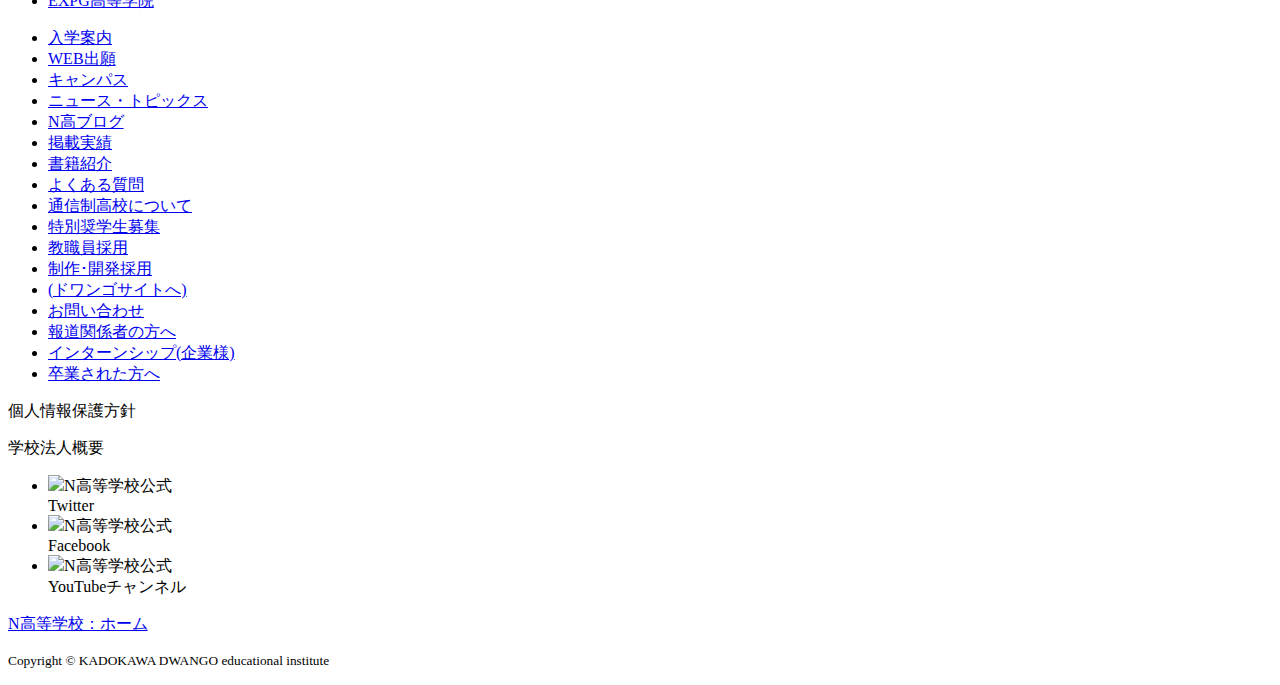
==== commit 7c537215: "sectionの変更追加" ====
--- a/html-nkou/index.html
+++ b/html-nkou/index.html
@@ -104,7 +104,7 @@
 
         <!-- TOP画面の写真と白文字の部分-->
         <div id="maincover">
-            <div id="miancover-font">
+            <div id="maincover-font">
                 <p class="about-nkou-font">N高について</p>
                 <p>About school</p>
             </div>
@@ -114,12 +114,12 @@
         </div>
 
         <!-- パンくずナビ-->
-        <nav id="sub-navi">
+        <div id="sub-navi">
             <ul>
                 <li><a href="#">N高等学校｜ 通信制高校(広域)・単位制</a></li>
                 <li><a href="#">N高について</a></li>
             </ul>
-        </nav>
+        </div>
 
     </header>
 
@@ -160,24 +160,27 @@
 
             <!--グレーの四角形の部分-->
 
-            <div>
-                <section>
+            <section>
+                <div>
                     <p>N STANDARDS</p>
                     <p>N高湯学校では教育方針をより具体化したNSTANDADSーエヌ・スタンダードーという
                         行動規範を設けております。生徒・教職員はN　STANDARDSに記載された12項目を常に意識することを心がけます。
                     </p>
                     <p class="read-more">Read More</p>
-                </section>
+                </div>
 
                 <div>
                     <img src="images/n-standard_card.jpg" aria-hidden="true" alt="Nスタンダード">
                 </div>
-            </div>
-
-            <section>
-                <h2>N高の魅力</h2>
-                <h3>ネットの高校だから
-                    やりたい事に多くの時間を使える</h3>
+            </section>
+
+            <section>
+                <section>
+                    <h2>N高の魅力</h2>
+                </section>>
+                <section>
+                    <h3>ネットの高校だからやりたい事に多くの時間を使える</h3>
+                </section>
                 <p>N高等学校は、インターネットと通信制高校の制度を活用した新しい高校です。
                     そのため、高校卒業のための学習にかかる拘束時間を最小限にとどめる事ができます。だから自らが学びたい事に多くの時間を充てる事ができます。</p>
                 <!--小さい注釈的な部分↓-->
@@ -326,7 +329,7 @@
         <!--スラックとかの画像が始まるページ「先端企業が利用する〜」 img05 背景色グレー-->
         <div id="other-program-nkou">
             <section>
-                <h1>先端企業が使用するITツールを高校時代から利用</h1>
+                <h2>先端企業が使用するITツールを高校時代から利用</h2>
                 <h4>slack、GitHub、
                     G Suite for Education
                     などのITツールを
@@ -341,7 +344,7 @@
 
             <!--イベントっぽいページ img06　背景色ホワイト-->
             <section>
-                <h1>学校行事はネットとリアルで</h1>
+                <h2>学校行事はネットとリアルで</h2>
 
                 <img src="images/about_img06_01.jpg" aria-hidden="true" alt="仲間と一緒に高校生活を楽しむためのネット&リアルイベント">
                 <h4>仲間と一緒に高校生活を楽しむための
